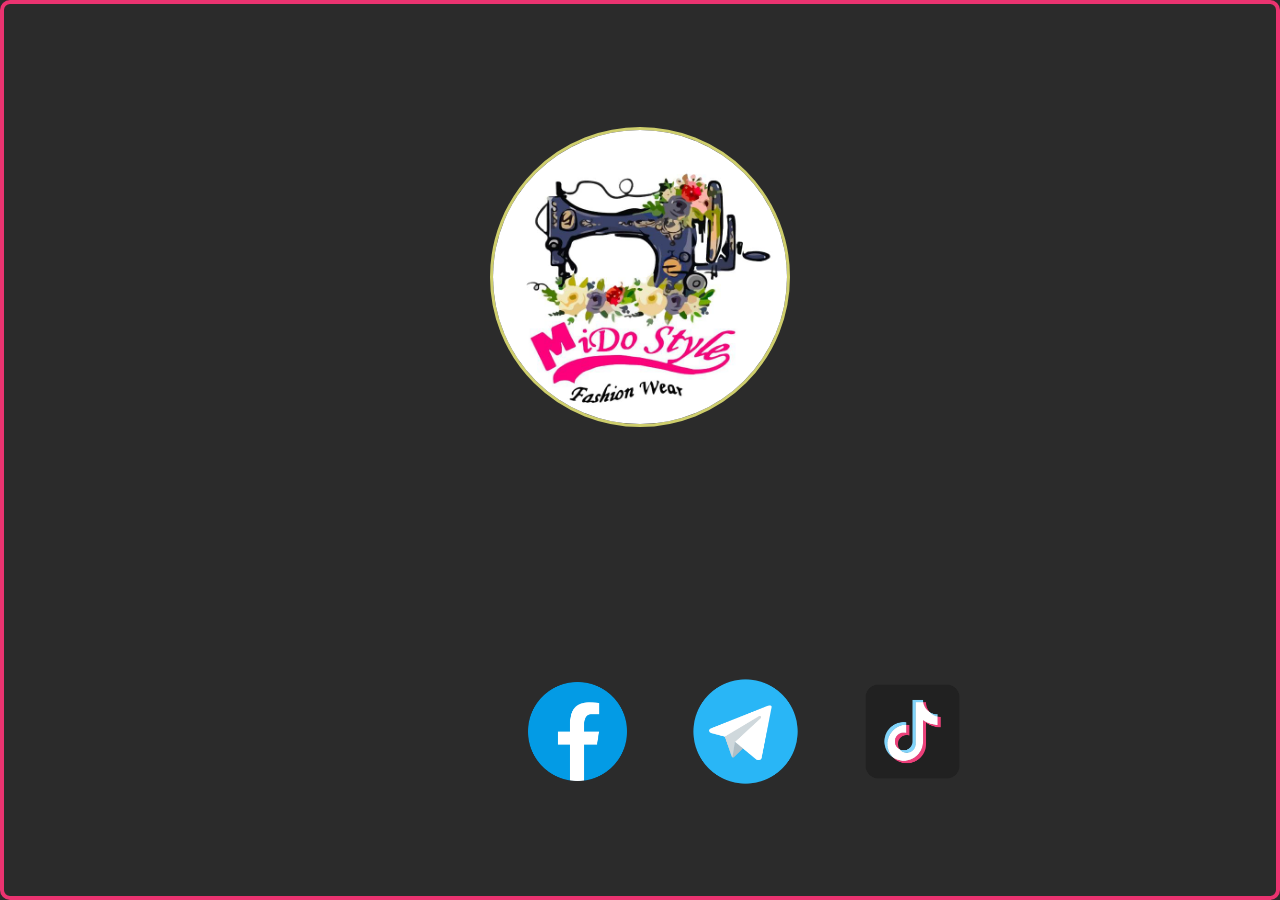
==== inner-pages/social-media.html @ 7b5aedb5 "Fix path and deploy error" ====
<!DOCTYPE html>
<html lang="en">
  <head>
    <meta charset="UTF-8" />
    <meta name="viewport" content="width=device-width, initial-scale=1.0" />
    <title>Mido Style Socail Media</title>
    <link rel="stylesheet" href="./../css/social.css" />
  </head>
  <body>
    <!-- Main Brand Picture -->
    <div class="image">
      <img src="./../images/icon/icon.jpg" alt="Brand Logo" />
    </div>
    <p class="info">ميدو ستايل - براند ملابس - متخصص موضه😎</p>
    <!-- Social Media -->
    <div class="social">
      <a href="https://www.facebook.com/rockdobi21">
        <img
          src="./../images/social-icon/facebook.png"
          alt="Facebook page link"
        />
      </a>
      <a href="https://t.me/medosty">
        <img
          src="./../images/social-icon/telegam.png"
          alt="Telegram Channel Link"
        />
      </a>
      <a href="https://www.tiktok.com/@mido.style1">
        <img src="./../images/social-icon/tiktok.png" alt="Tiktok Page Link" />
      </a>
    </div>
  </body>
</html>
---- css/social.css ----
* {
  margin: 0;
  padding: 0;
  box-sizing: border-box;
}

body {
  height: 100vh;
  width: 100vw;
  background-color: #2b2b2b;
  display: flex;
  align-items: center;
  justify-content: space-around;
  flex-direction: column;
  gap: 20px;
  border: 4px solid rgb(235, 51, 112);
  border-radius: 10px;
}

body p.info {
  width: 100vw;
  color: #fff;
  font-weight: 500;
  font-family: system-ui;
  font-size: 18px;
  text-align: center;
  position: absolute;
  top: 50%;
  left: 50%;
  transform: translate(-50%, -50%);
}

@media screen and (min-width: 768px) {
  p {
    display: none;
  }
}



div.image {
  width: 300px;
  height: 300px;
  border: 3px solid rgb(206, 206, 108);
  border-radius: 50%;
  overflow: hidden;
}

div.image img {
  max-width: 100%;
}


div.social {
  width: 250px;
  height: 80px;
  display: flex;
  align-items: center;
  justify-content: space-around;
  gap: 30px;
}

div.social a {
  margin-right: 5%;
}

div.social a img {
  max-width: 75px;
  transition: 0.3s ease-in-out;
}

div.social a:hover img {
  transform: scale(1.2);
}

@media screen and (max-width: 768px) {
  div.image {
    width: 150px;
    height: 150px;
  }
}

@media screen and (min-width: 768px) {
  div.social a img {
    max-width: 125px;
  }
}
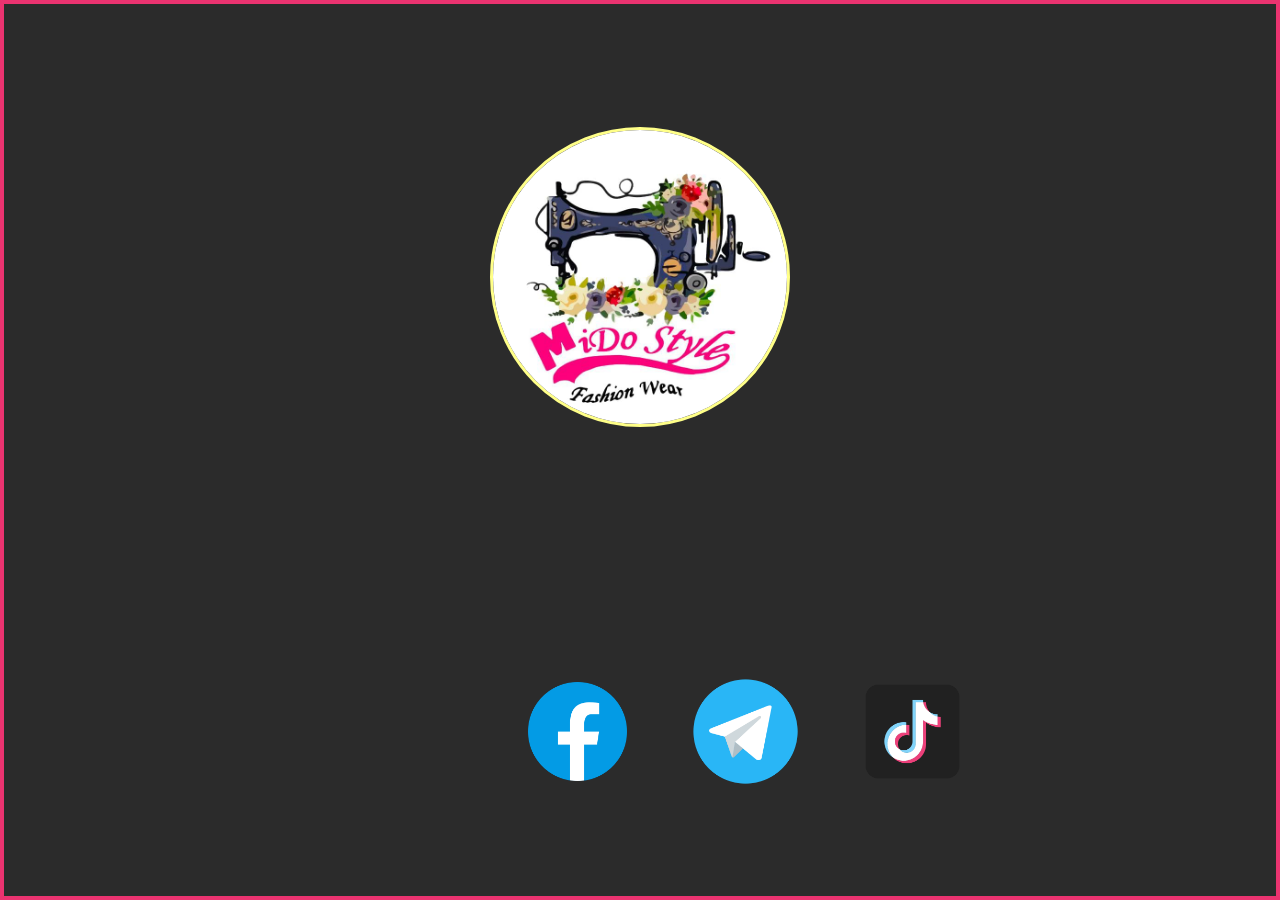
==== commit f0706b51: "Edit color and sizes with style inside" ====
--- a/inner-pages/social-media.html
+++ b/inner-pages/social-media.html
@@ -11,7 +11,7 @@
     <div class="image">
       <img src="./../images/icon/icon.jpg" alt="Brand Logo" />
     </div>
-    <p class="info">ميدو ستايل - براند ملابس - متخصص موضه😎</p>
+    <p class="info">Mido Style - Fashion Wear</p>
     <!-- Social Media -->
     <div class="social">
       <a href="https://www.facebook.com/rockdobi21">
--- a/css/social.css
+++ b/css/social.css
@@ -14,7 +14,6 @@
   flex-direction: column;
   gap: 20px;
   border: 4px solid rgb(235, 51, 112);
-  border-radius: 10px;
 }
 
 body p.info {
@@ -41,7 +40,7 @@
 div.image {
   width: 300px;
   height: 300px;
-  border: 3px solid rgb(206, 206, 108);
+  border: 3px solid rgb(255, 255, 136);
   border-radius: 50%;
   overflow: hidden;
 }
@@ -70,13 +69,17 @@
 }
 
 div.social a:hover img {
-  transform: scale(1.2);
+  transform: scale(1.3);
 }
 
 @media screen and (max-width: 768px) {
+  body {
+    max-height: 100vh;
+  }
+
   div.image {
-    width: 150px;
-    height: 150px;
+    width: 200px;
+    height: 200px;
   }
 }
 
